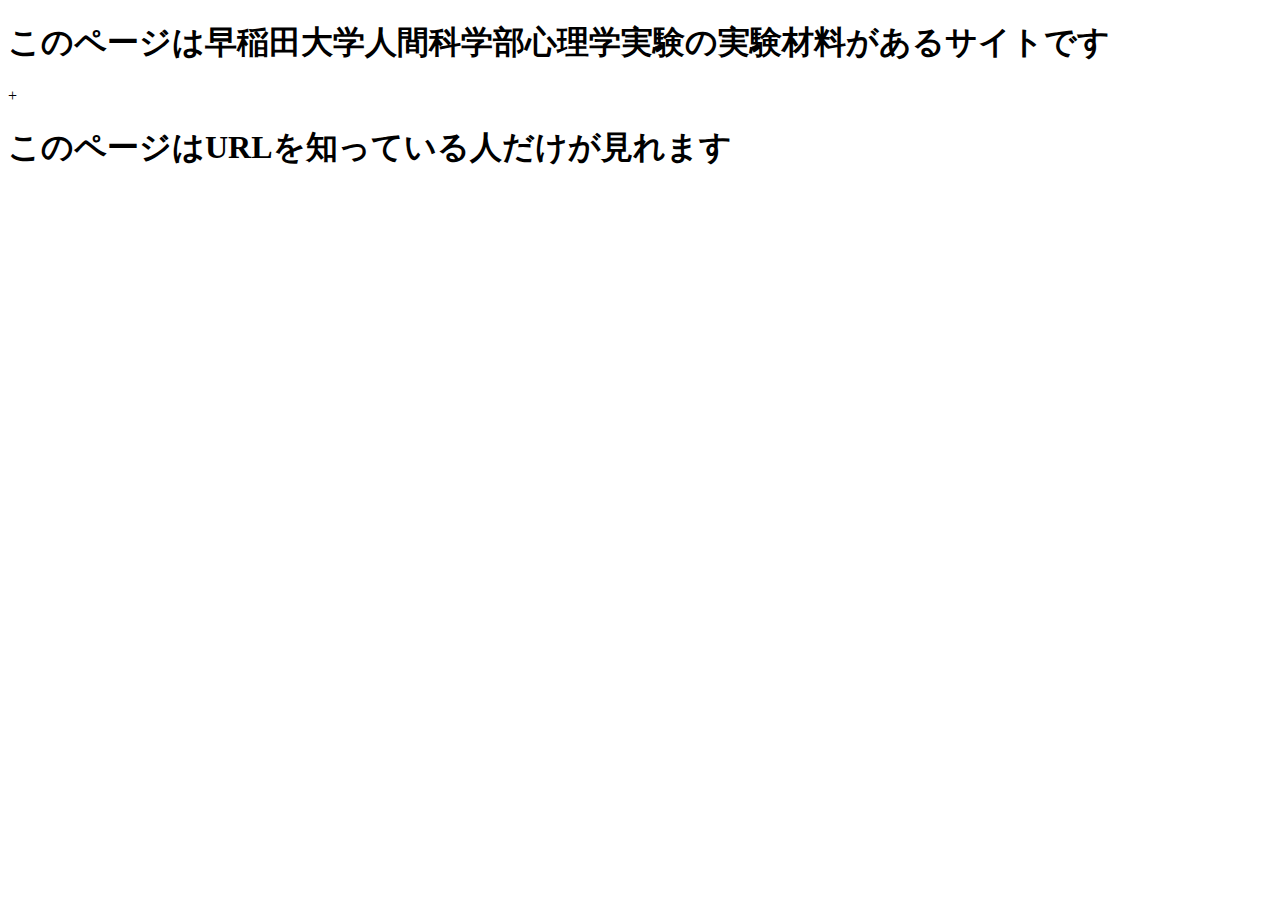
==== index.html @ 7e0a878c "Create index.html" ====
<!DOCTYPE html>
<html lang="ja">
<head>
    <meta charset="UTF-8">
    <meta name="viewport" content="width=device-width, initial-scale=1.0">
    <title>非公開ページ</title>
</head>
<body>
    <h1>このページは早稲田大学人間科学部心理学実験の実験材料があるサイトです</h1>+
    <h1>このページはURLを知っている人だけが見れます</h1>
</body>
</html>
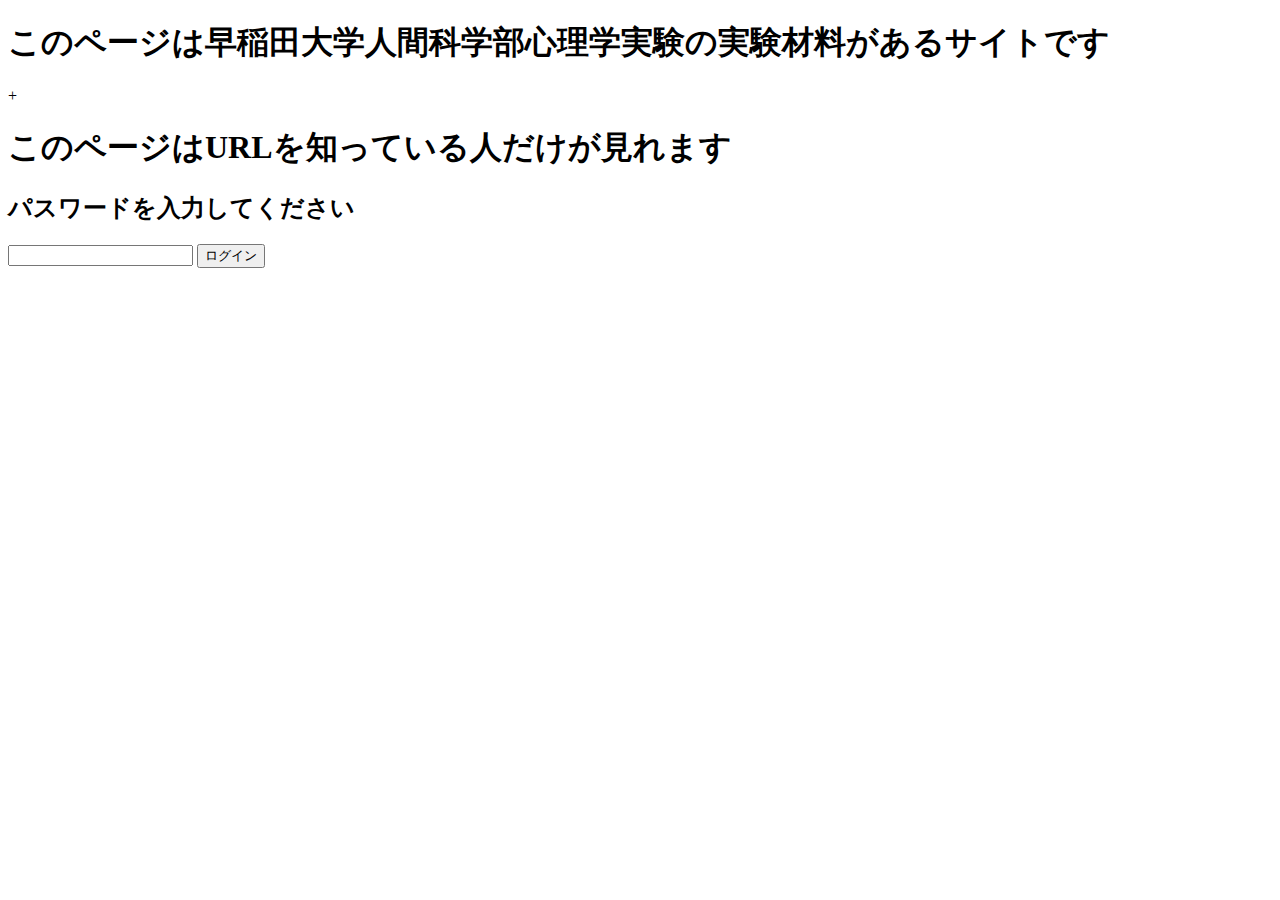
==== commit dcb1485b: "Update index.html" ====
--- a/index.html
+++ b/index.html
@@ -3,10 +3,26 @@
 <head>
     <meta charset="UTF-8">
     <meta name="viewport" content="width=device-width, initial-scale=1.0">
-    <title>非公開ページ</title>
+    <title>ログイン</title>
 </head>
 <body>
     <h1>このページは早稲田大学人間科学部心理学実験の実験材料があるサイトです</h1>+
     <h1>このページはURLを知っている人だけが見れます</h1>
 </body>
+    <script>
+        function checkPassword() {
+            var password = document.getElementById("password").value;
+            if (password === "wasedahuman") {  // ここでパスワードを設定
+                window.location.href = "home.html"; // ホームページにリダイレクト
+            } else {
+                alert("パスワードが間違っています");
+            }
+        }
+    </script>
+</head>
+<body>
+    <h2>パスワードを入力してください</h2>
+    <input type="password" id="password">
+    <button onclick="checkPassword()">ログイン</button>
+</body>
 </html>
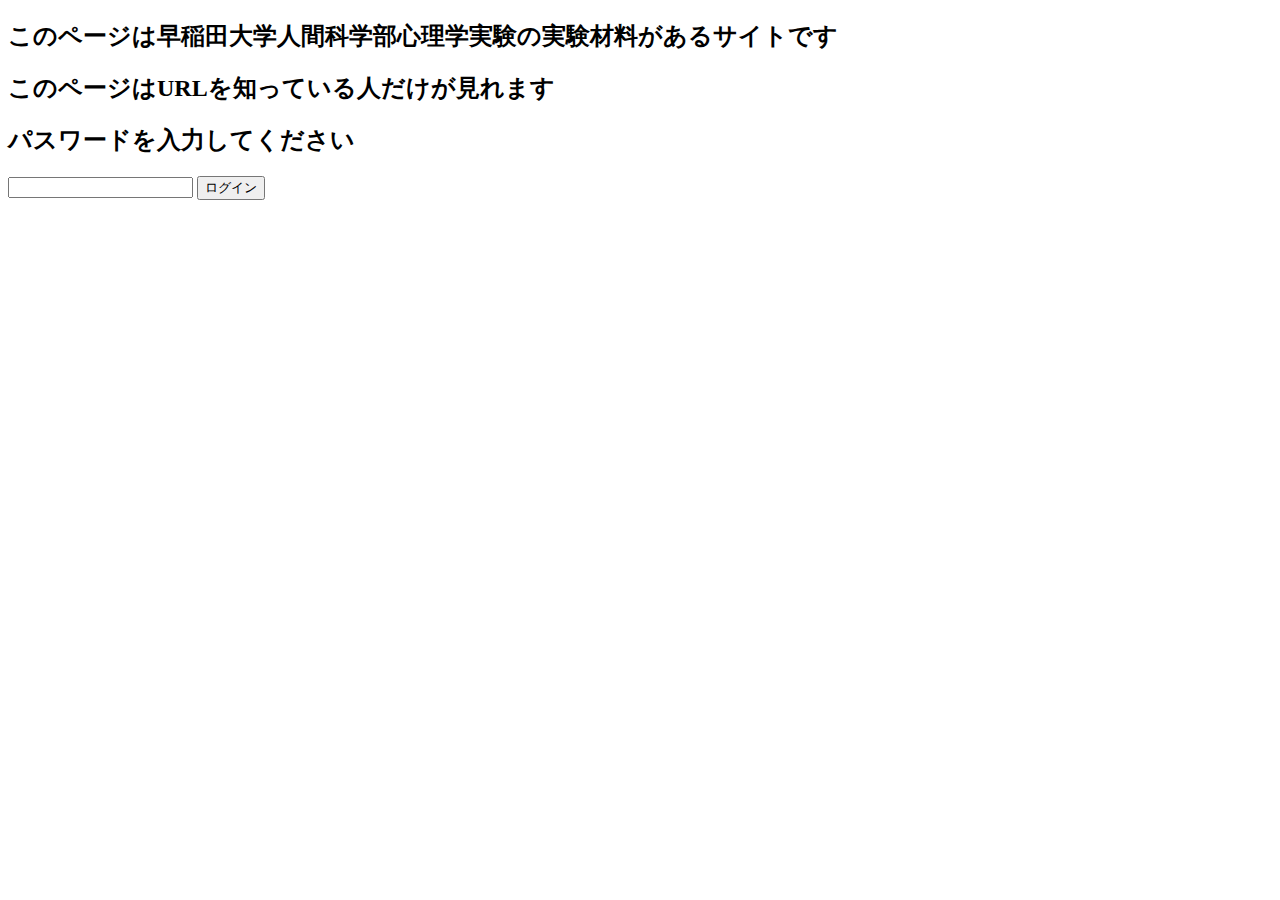
==== commit 44177704: "Update index.html" ====
--- a/index.html
+++ b/index.html
@@ -6,8 +6,8 @@
     <title>ログイン</title>
 </head>
 <body>
-    <h1>このページは早稲田大学人間科学部心理学実験の実験材料があるサイトです</h1>+
-    <h1>このページはURLを知っている人だけが見れます</h1>
+    <h2>このページは早稲田大学人間科学部心理学実験の実験材料があるサイトです</h2>
+    <h2>このページはURLを知っている人だけが見れます</h2>
 </body>
     <script>
         function checkPassword() {
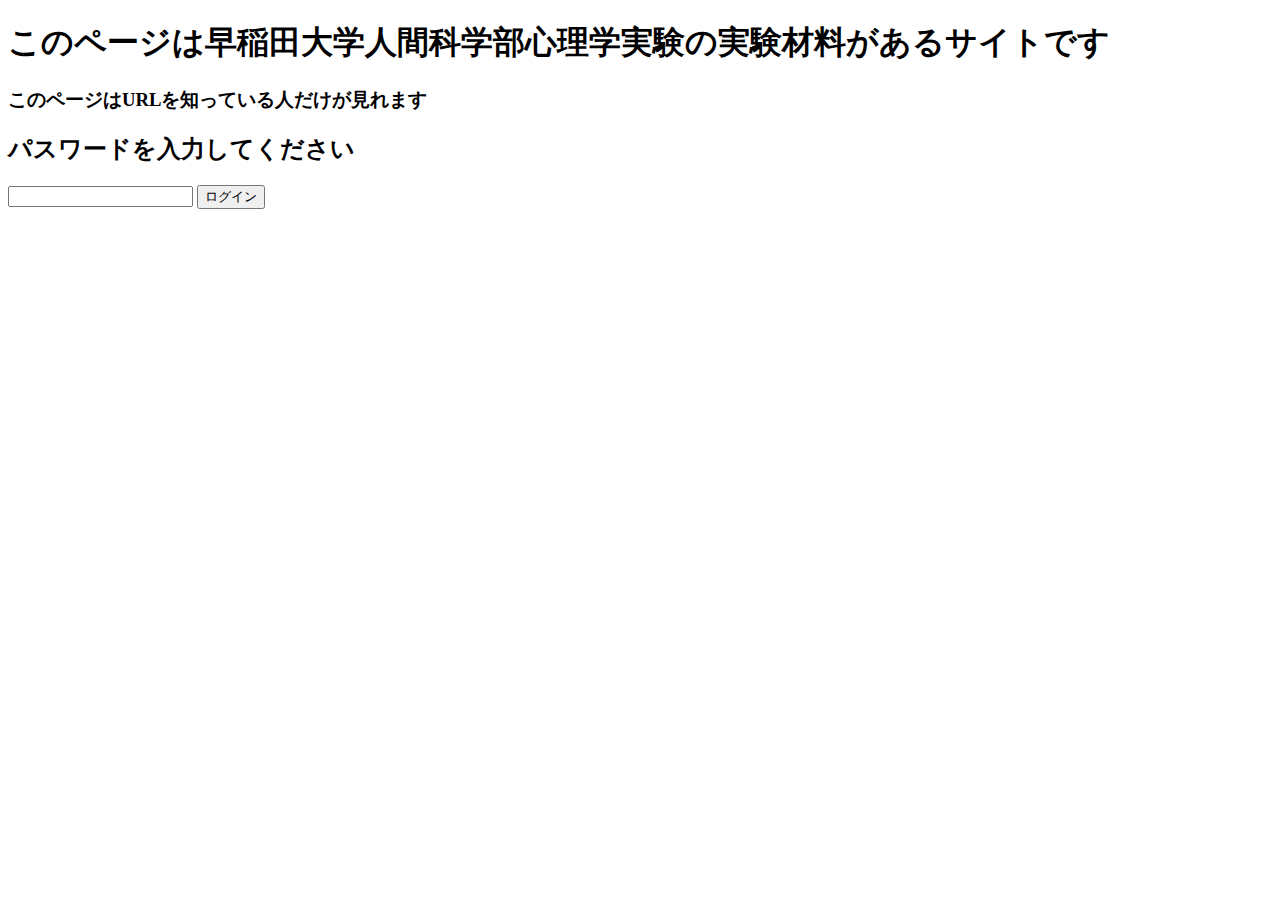
==== commit 377fe7ca: "Update index.html" ====
--- a/index.html
+++ b/index.html
@@ -6,8 +6,10 @@
     <title>ログイン</title>
 </head>
 <body>
-    <h2>このページは早稲田大学人間科学部心理学実験の実験材料があるサイトです</h2>
-    <h2>このページはURLを知っている人だけが見れます</h2>
+    <h1>このページは早稲田大学人間科学部心理学実験の実験材料があるサイトです</h1>
+</body>
+</body>
+    <h3>このページはURLを知っている人だけが見れます</h3>
 </body>
     <script>
         function checkPassword() {
